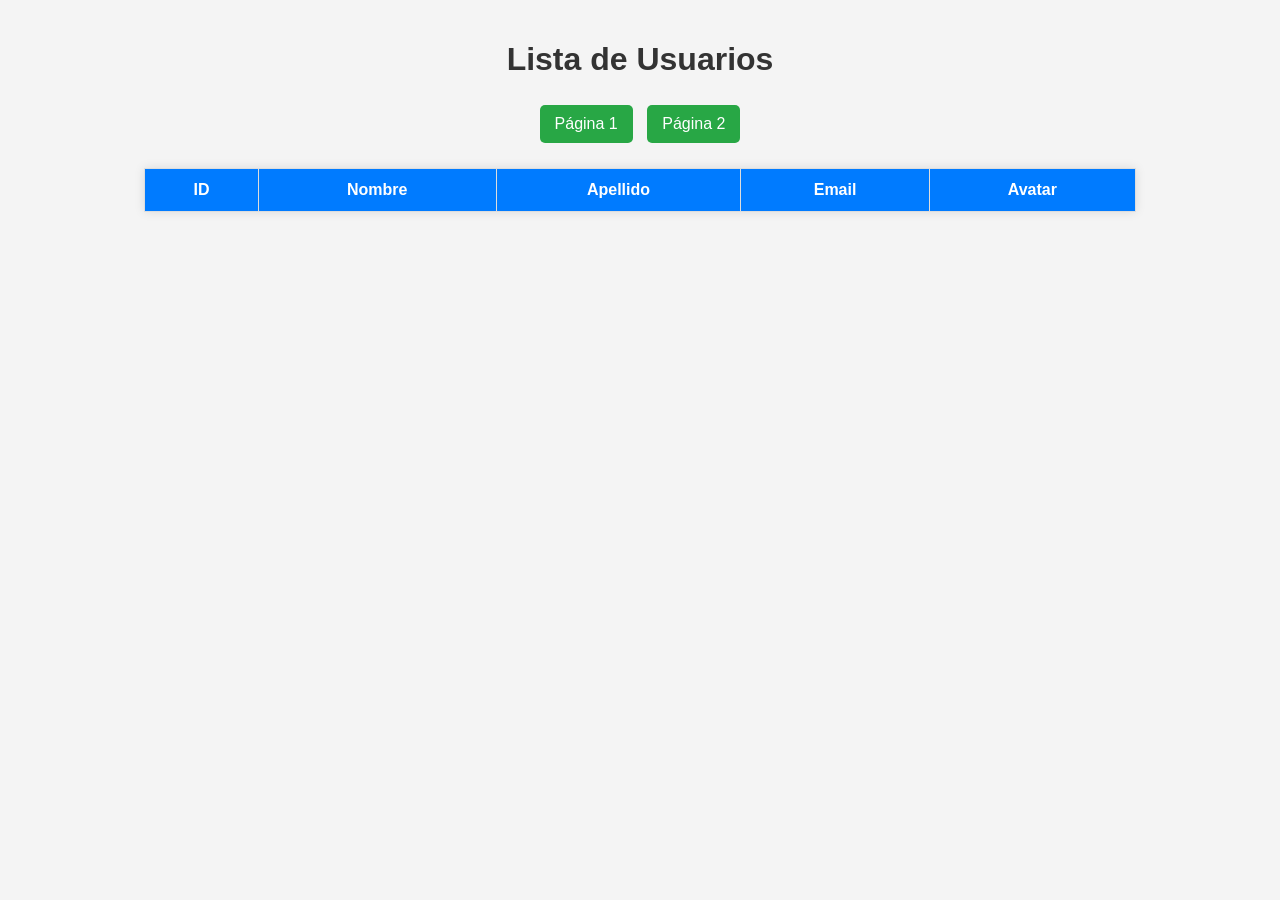
==== Clase4/Clase4/index.html @ 210ed019 "subiendo la clase 4" ====
<!DOCTYPE html>
<html lang="es">
<head>
    <meta charset="UTF-8">
    <meta name="viewport" content="width=device-width, initial-scale=1.0">
    <title>Lista de Usuarios</title>
    <link rel="stylesheet" href="styles.css">
</head>
<body>
    <h1>Lista de Usuarios</h1>
    
    <div class="controls">
        <button onclick="fetchUsers(1)">Página 1</button>
        <button onclick="fetchUsers(2)">Página 2</button>
    </div>

    <table>
        <thead>
            <tr>
                <th>ID</th>
                <th>Nombre</th>
                <th>Apellido</th>
                <th>Email</th>
                <th>Avatar</th>
            </tr>
        </thead>
        <tbody id="user-table">
        </tbody>
    </table>

    <script src="script.js"></script>
</body>
</html>
---- Clase4/Clase4/styles.css ----
/* Estilos generales */
body {
    font-family: Arial, sans-serif;
    text-align: center;
    background-color: #f4f4f4;
    margin: 0;
    padding: 20px;
}

/* Título */
h1 {
    color: #333;
}

/* Controles (botones) */
.controls {
    margin-bottom: 20px;
}

button {
    background-color: #28a745;
    color: white;
    border: none;
    padding: 10px 15px;
    margin: 5px;
    cursor: pointer;
    border-radius: 5px;
    font-size: 16px;
}

button:hover {
    background-color: #218838;
}

/* Estilos para la tabla */
table {
    width: 80%;
    margin: 0 auto;
    border-collapse: collapse;
    background: white;
    box-shadow: 0px 0px 10px rgba(0, 0, 0, 0.1);
}

th, td {
    padding: 12px;
    border: 1px solid #ddd;
}

th {
    background-color: #007bff;
    color: white;
}

/* Imágenes de los avatares */
img {
    width: 50px;
    height: 50px;
    border-radius: 50%;
    object-fit: cover;
}
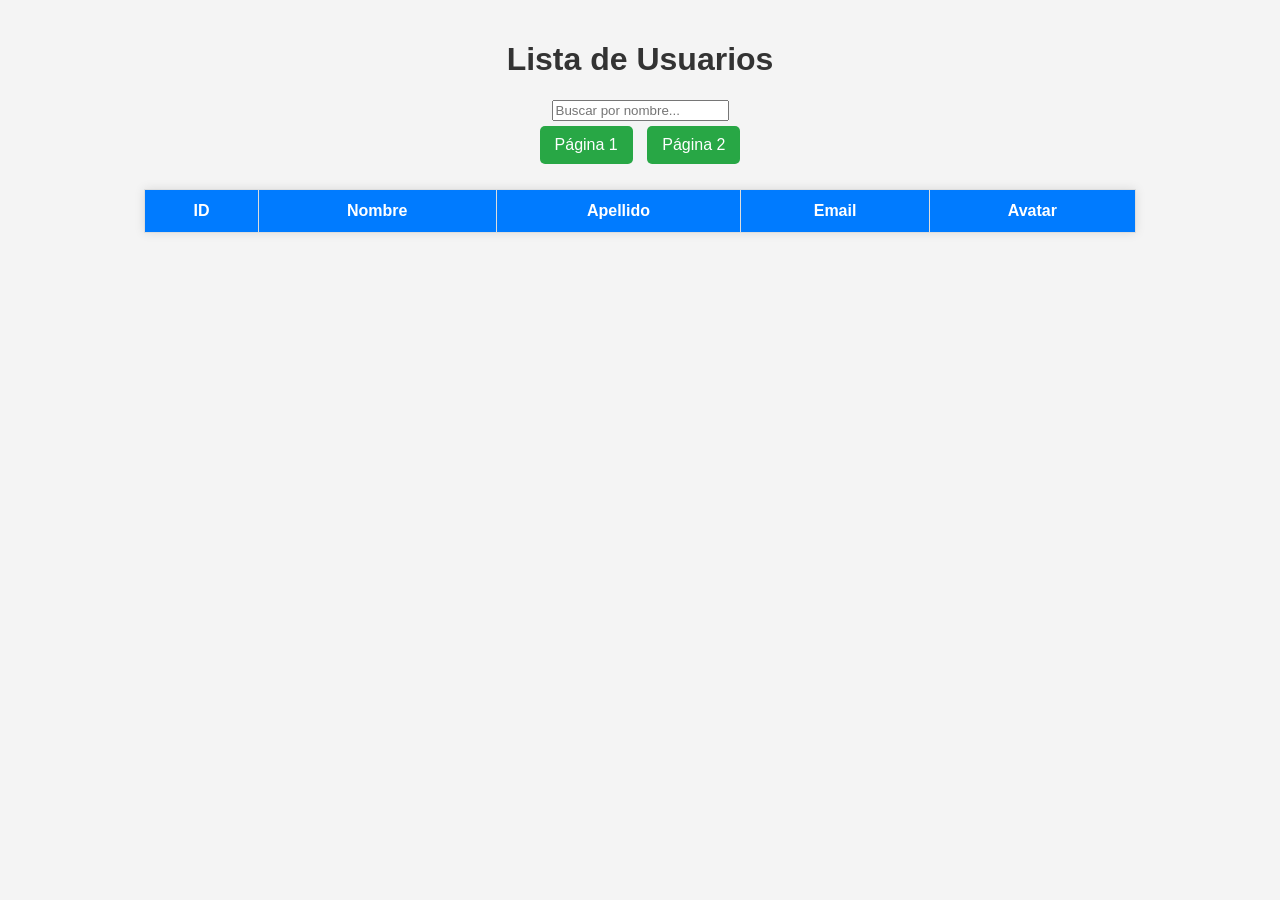
==== commit 3682d216: "subiendo la clase 4´+ filtro" ====
--- a/Clase4/Clase4/index.html
+++ b/Clase4/Clase4/index.html
@@ -8,13 +8,15 @@
 </head>
 <body>
     <h1>Lista de Usuarios</h1>
-    
+ 
+    <input type="text" id="searchInput" placeholder="Buscar por nombre..." oninput="filterUsers()">
+   
     <div class="controls">
         <button onclick="fetchUsers(1)">Página 1</button>
         <button onclick="fetchUsers(2)">Página 2</button>
     </div>
-
-    <table>
+ 
+    <table border="1">
         <thead>
             <tr>
                 <th>ID</th>
@@ -25,9 +27,10 @@
             </tr>
         </thead>
         <tbody id="user-table">
+           
         </tbody>
     </table>
-
+ 
     <script src="script.js"></script>
 </body>
 </html>
